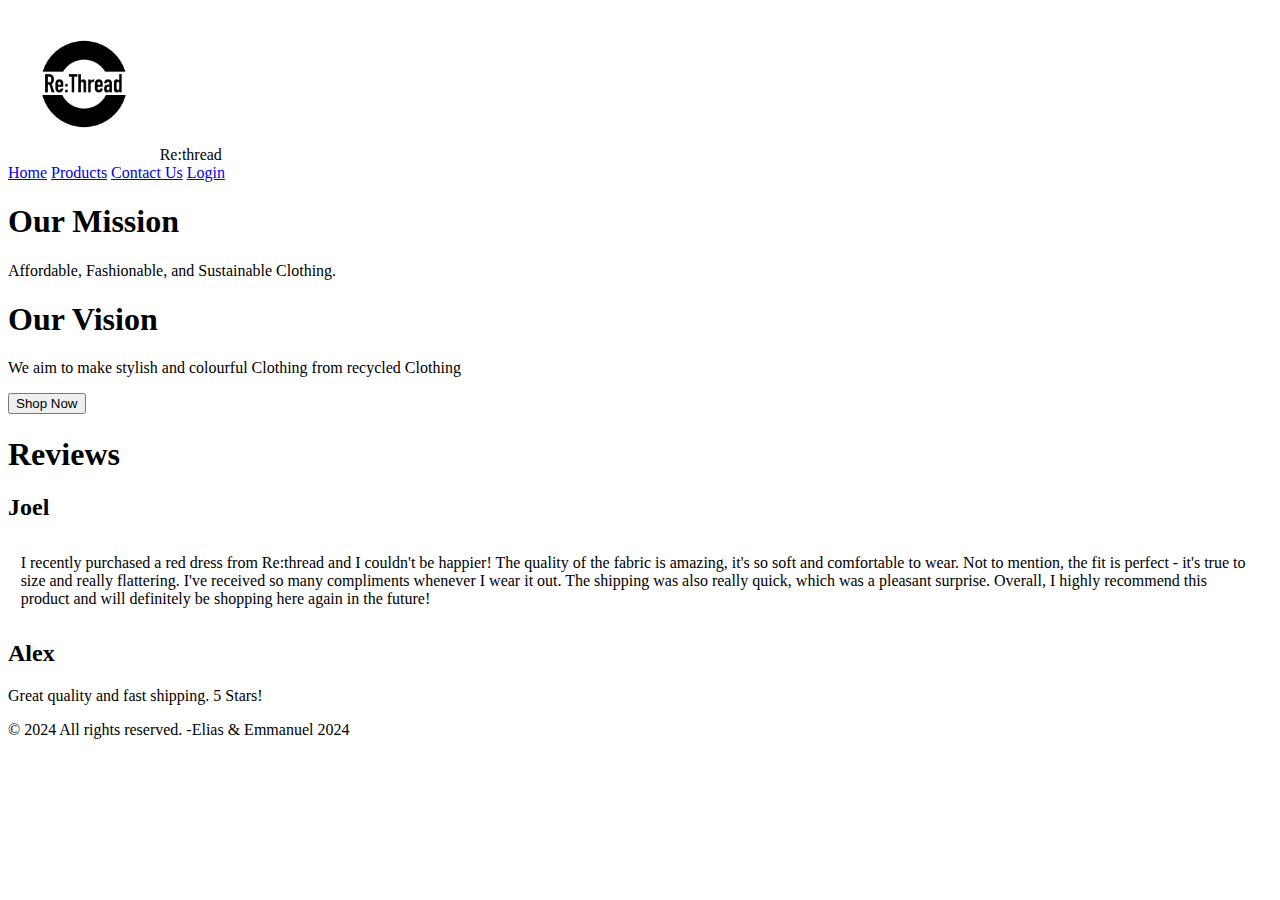
==== index.html @ e44dd3d4 "finished" ====
<!--
=========================================================
Name        : index.html
Assignment  : Assignment 1
Author(s)   : Elias Poitras-Whitecalf (30193066), Emmanuel Idoro(30134292)
Submission  : Febuary 5th, 2024
Description : assignment 1
========-->
<!-- index.html -->
<!DOCTYPE html>
<html lang="en">
<head>
<!-- Add meta tags, title, and link to styles.css here -->
    <link rel="stylesheet" href="style.css">
    <meta name="E-commerce website" content="E-commerce">
    <title>Home Page.</title>
    
</head>
<body>
    <header>
<!-- Logo and website name go here -->
    <div id="logo" ><img width="12%" src="images/Logo.png" alt="Re-thread">Re:thread</div>
    </header>
    <div>
<!-- Navigation links go here -->
    <nav>
<a href="index.html">Home</a>
<a href="products.html">Products</a>
<a href="contact.html">Contact Us</a>
<a href="login.html">Login</a>
</nav>
</div>

<main>

<!-- About Us Section -->
<section class="about-us">
<!-- About Us contents go here -->
<h1 id="mission">Our Mission</h1>
<p>Affordable, Fashionable, and Sustainable Clothing.</p>
<h1 id="vision">Our Vision</h1>
<p>We aim to make <span>stylish</span> and <span>colourful</span> Clothing from recycled Clothing </p>
</section>
<section class="shop-now">
    <!-- Shop Now Button (as a link to the Products page) -->
    <a href="products.html"><button>Shop Now</button></a>
</section>
    <!-- Customer Reviews/Testimonials Section -->
<section class="customer-reviews">
    <!-- Add reviews as needed -->
    <h1>Reviews</h1>
    <h2>Joel</h2>
    <p style="padding: 1%;">I recently purchased a red dress from <span id="website_name">Re:thread</span> and I couldn't be happier! 
        The quality of the fabric is amazing, it's so soft and comfortable to wear.
         Not to mention, the fit is perfect - it's true to size and really flattering.
        I've received so many compliments whenever I wear it out.
        The shipping was also really quick, which was a pleasant surprise.
         Overall, I highly recommend this product and will definitely be shopping here again in the future!</p>
    <h2> Alex</h2>
    <p>Great quality and fast shipping. 5 Stars!</p>
</section>
</main>
<footer>
    <!-- Copyright notice goes here -->
    <p>&copy; 2024 All rights reserved. -Elias & Emmanuel 2024</p>
</footer>
</body>
</html>
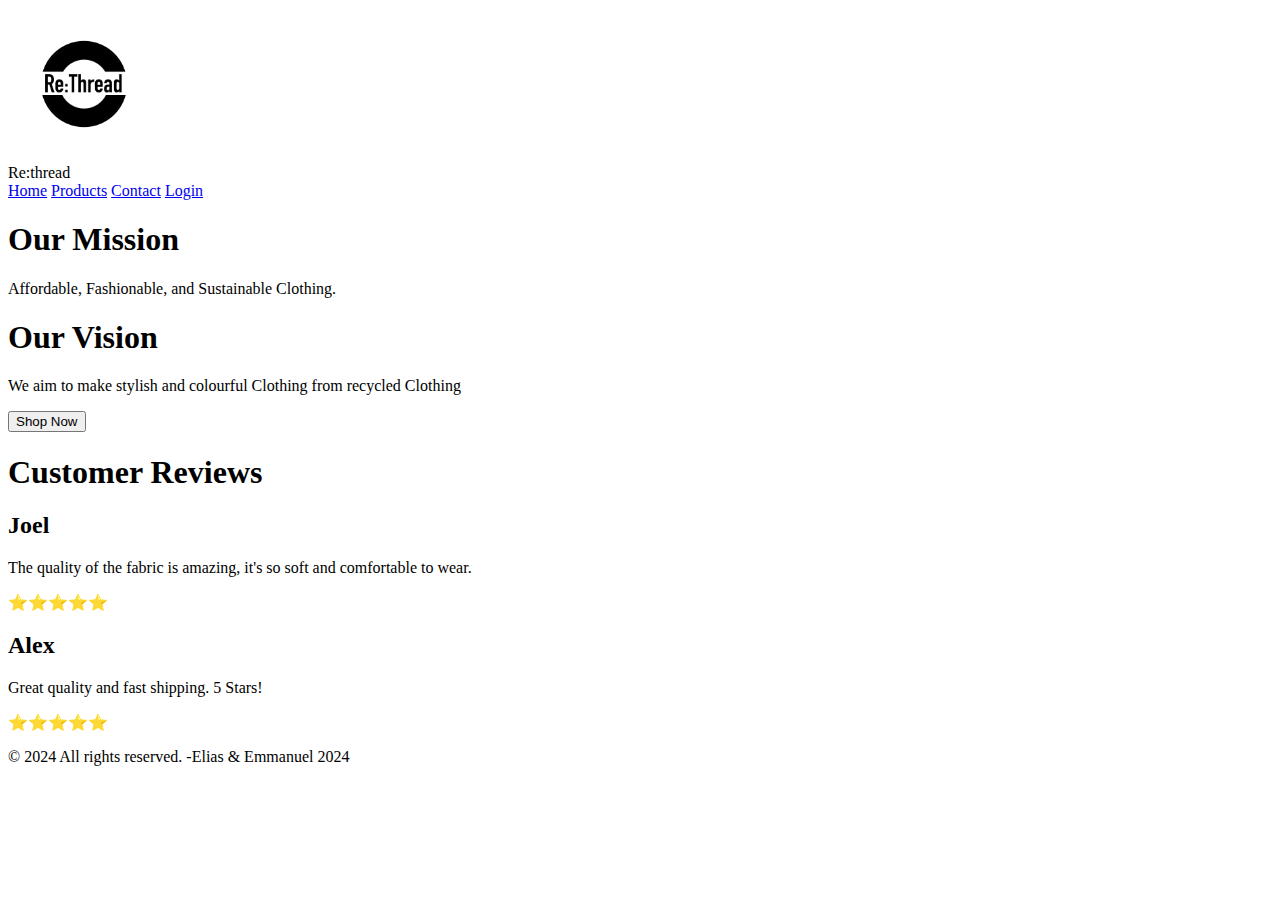
==== commit 8937b4d3: "added css for home and login.Not done yet" ====
--- a/index.html
+++ b/index.html
@@ -11,27 +11,30 @@
 <html lang="en">
 <head>
 <!-- Add meta tags, title, and link to styles.css here -->
-    <link rel="stylesheet" href="style.css">
+    <link rel="stylesheet" href="index.css">
     <meta name="E-commerce website" content="E-commerce">
-    <title>Home Page.</title>
+    <title>Re:thread</title>
     
 </head>
 <body>
-    <header>
+<header>
 <!-- Logo and website name go here -->
-    <div id="logo" ><img width="12%" src="images/Logo.png" alt="Re-thread">Re:thread</div>
+    <div id="logo" ><img width="12%" src="images/Logo.png" alt="Re-thread"></div>
+    <div class="company-name">
+        Re:thread
+    </div>
     </header>
     <div>
-<!-- Navigation links go here -->
-    <nav>
-<a href="index.html">Home</a>
-<a href="products.html">Products</a>
-<a href="contact.html">Contact Us</a>
-<a href="login.html">Login</a>
-</nav>
-</div>
+        <!-- Navigation links go here -->
+        <nav>
+            <a href="index.html" class="nav-link">Home</a>
+            <a href="products.html" class="nav-link">Products</a>
+            <a href="contact.html" class="nav-link">Contact</a>
+            <a href="login.html" class="nav-link">Login</a> 
+        </nav>
+    </div>
 
-<main>
+<main class="index-main">
 
 <!-- About Us Section -->
 <section class="about-us">
@@ -41,24 +44,25 @@
 <h1 id="vision">Our Vision</h1>
 <p>We aim to make <span>stylish</span> and <span>colourful</span> Clothing from recycled Clothing </p>
 </section>
+
 <section class="shop-now">
     <!-- Shop Now Button (as a link to the Products page) -->
     <a href="products.html"><button>Shop Now</button></a>
 </section>
-    <!-- Customer Reviews/Testimonials Section -->
+
+<!-- Customer Reviews/Testimonials Section -->
 <section class="customer-reviews">
     <!-- Add reviews as needed -->
-    <h1>Reviews</h1>
+    <h1>Customer Reviews</h1>
     <h2>Joel</h2>
-    <p style="padding: 1%;">I recently purchased a red dress from <span id="website_name">Re:thread</span> and I couldn't be happier! 
-        The quality of the fabric is amazing, it's so soft and comfortable to wear.
-         Not to mention, the fit is perfect - it's true to size and really flattering.
-        I've received so many compliments whenever I wear it out.
-        The shipping was also really quick, which was a pleasant surprise.
-         Overall, I highly recommend this product and will definitely be shopping here again in the future!</p>
+    <p >The quality of the fabric is amazing, it's so soft and comfortable to wear.</p>
+    <p class="rating">⭐⭐⭐⭐⭐</p>
+
     <h2> Alex</h2>
     <p>Great quality and fast shipping. 5 Stars!</p>
+    <p class="rating">⭐⭐⭐⭐⭐</p>
 </section>
+
 </main>
 <footer>
     <!-- Copyright notice goes here -->
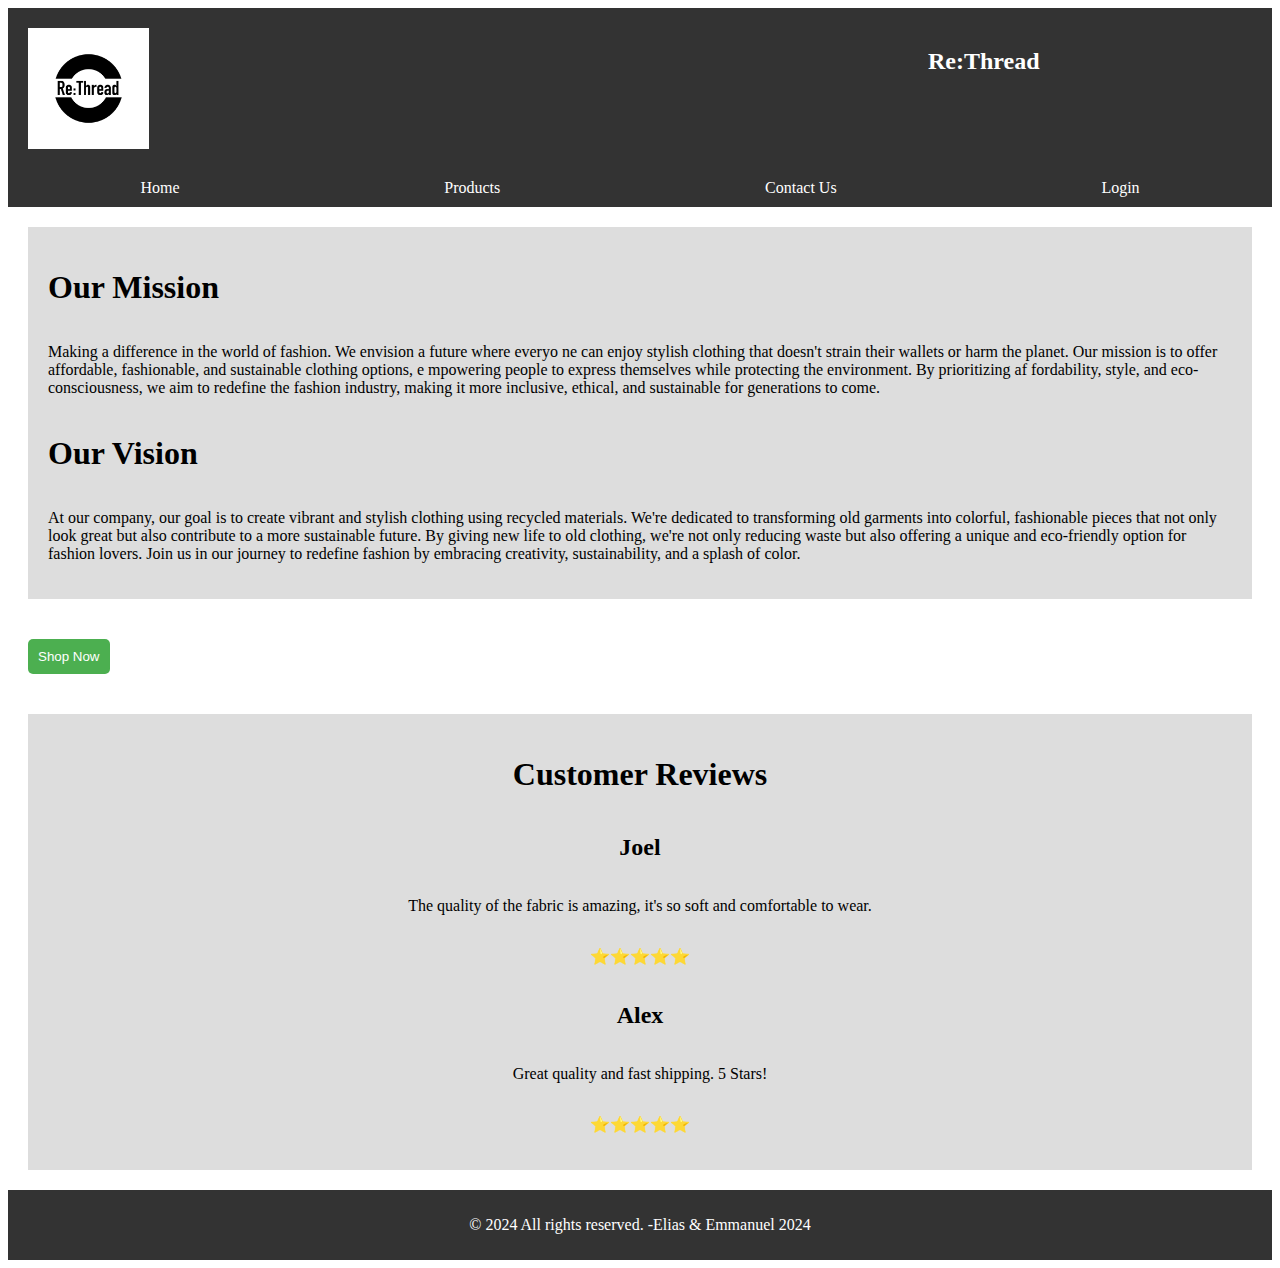
==== commit 4b0fd006: "add more text to vision and mission for styling" ====
--- a/index.html
+++ b/index.html
@@ -11,38 +11,45 @@
 <html lang="en">
 <head>
 <!-- Add meta tags, title, and link to styles.css here -->
-    <link rel="stylesheet" href="index.css">
+    <link rel="stylesheet" href="styles.css">
     <meta name="E-commerce website" content="E-commerce">
     <title>Re:thread</title>
     
 </head>
 <body>
-<header>
-<!-- Logo and website name go here -->
-    <div id="logo" ><img width="12%" src="images/Logo.png" alt="Re-thread"></div>
-    <div class="company-name">
-        Re:thread
-    </div>
-    </header>
-    <div>
-        <!-- Navigation links go here -->
-        <nav>
-            <a href="index.html" class="nav-link">Home</a>
-            <a href="products.html" class="nav-link">Products</a>
-            <a href="contact.html" class="nav-link">Contact</a>
-            <a href="login.html" class="nav-link">Login</a> 
-        </nav>
-    </div>
+<div class="wrapper">
+    <header class="header">
+        <div id="logo">
+            <img width="12%"  src="images/Logo.png" alt="logo"class="logo" >
+            <h2 class="brand-name">Re:Thread</h2>
+        </div>
+    </header> 
+    <nav class="nav">
+        <a href="index.html">Home</a> 
+        <a href="products.html">Products</a>
+        <a href="contact.html">Contact Us</a>
+        <a href="login.html">Login</a>
+    </nav>
+</div>
 
-<main class="index-main">
+<main class="main">
 
 <!-- About Us Section -->
 <section class="about-us">
 <!-- About Us contents go here -->
 <h1 id="mission">Our Mission</h1>
-<p>Affordable, Fashionable, and Sustainable Clothing.</p>
+<p>Making a difference in the world of fashion. We envision a future where everyo
+    ne can enjoy stylish clothing that doesn't strain their wallets or harm the planet. 
+    Our mission is to offer affordable, fashionable, and sustainable clothing options, e
+    mpowering people to express themselves while protecting the environment. By prioritizing af
+    fordability, style, and eco-consciousness, we aim to redefine the fashion industry,
+     making it more inclusive, ethical, and sustainable for generations to come.</p>
 <h1 id="vision">Our Vision</h1>
-<p>We aim to make <span>stylish</span> and <span>colourful</span> Clothing from recycled Clothing </p>
+<p>At our company, our goal is to create vibrant and stylish clothing using recycled materials. 
+    We're dedicated to transforming old garments into colorful, fashionable pieces that not only look great
+     but also contribute to a more sustainable future. By giving new life to old clothing,
+      we're not only reducing waste but also offering a unique and eco-friendly option for fashion lovers.
+     Join us in our journey to redefine fashion by embracing creativity, sustainability, and a splash of color. </p>
 </section>
 
 <section class="shop-now">
--- a/styles.css
+++ b/styles.css
@@ -0,0 +1,162 @@
+.wrapper{
+    display: flex;
+    flex-wrap: wrap;
+}
+.header{
+    background-color: #333; 
+    padding: 20px;
+    margin: 0;
+    width: 100%;
+    display: flex;
+    justify-content: space-between; 
+    color: white;
+}
+.logo{
+    display: flex;
+    float: left;
+}
+.brand-name{
+    display: flex;
+    float: right;
+}
+.nav{
+    display: flex;
+    justify-content: space-around; 
+    width: 100%;
+    background-color: #333;   
+}
+
+.nav a{
+    color: white; 
+    text-decoration: none;
+    padding: 10px 20px;  
+}
+/* index styling start */
+.about-us{
+    display: flex;
+    flex-wrap: wrap;
+    padding: 20px;
+    margin: 20px;
+    background-color: #ddd;
+    align-items: center;
+}
+
+
+/* Shop Now button styling */
+.shop-now button {
+    background-color: #4CAF50; 
+    padding: 10px;
+    border-radius: 5px; 
+    margin: 20px;
+    border: none;
+    color: white; 
+    cursor: pointer; 
+}
+
+/* Customer Review Section styling */
+.customer-reviews {
+    display: flex;
+    flex-direction: column;
+    align-items: center;
+    background-color: #ddd; 
+    padding: 20px;
+    margin: 20px; 
+}
+
+
+
+/* index styling end  */
+#product{
+    width: calc(50% - 40px); 
+    background-color: #f9f9f9;
+    justify-content: center;
+    padding: 20px;
+    margin: 20px;
+    border-radius: 10px;
+    box-sizing: border-box; 
+}
+
+#imgid{
+    border-radius: 8px;
+    margin-bottom: 10px;
+}
+
+#price{
+    color: #007BFF;
+    text-align: center;
+}
+#add_to_cart{
+    text-align: center;
+}
+/* login styles start  */
+.login-main {
+    display: flex;
+    justify-content: center;
+    align-items: center; 
+
+}
+
+.login-form {
+    background-color: #ddd; 
+    padding: 20px;
+    margin: 20px;
+    border-radius: 10px; 
+    display: flex;
+    flex-direction: column;
+    align-items: center;
+    width: 100%;
+}
+
+/* Styling for form inputs and labels */
+.login-form label {
+    margin: 10px; 
+    display: block; 
+}
+
+#form-field input {
+    background-color: #fff; 
+    padding: 10px;
+    margin: 10px;
+    border-radius: 5px; 
+}
+/* Styling for the login button */
+.login-btn {
+    background-color: #4CAF50;
+    color: white;
+    padding: 10px;
+    margin: 10px;
+    border: none;
+    border-radius: 5px;
+    cursor: pointer;
+    opacity: 0.5;
+}
+
+.login-btn:hover {
+    background-color: #45a049;
+    opacity: 1;
+}
+
+.signup-link {
+    color: #007bff;
+    text-decoration: none;
+    margin: 10px;
+}
+
+.signup-link:hover {
+    text-decoration: underline;
+    color: #007bff;
+}
+
+/* login styles end  */
+
+/* footer styling start */
+footer {
+    background-color: #333; 
+    padding: 10px;
+    margin: 0;
+    color: white; 
+    text-align: center;
+}
+
+
+/* footer style end  */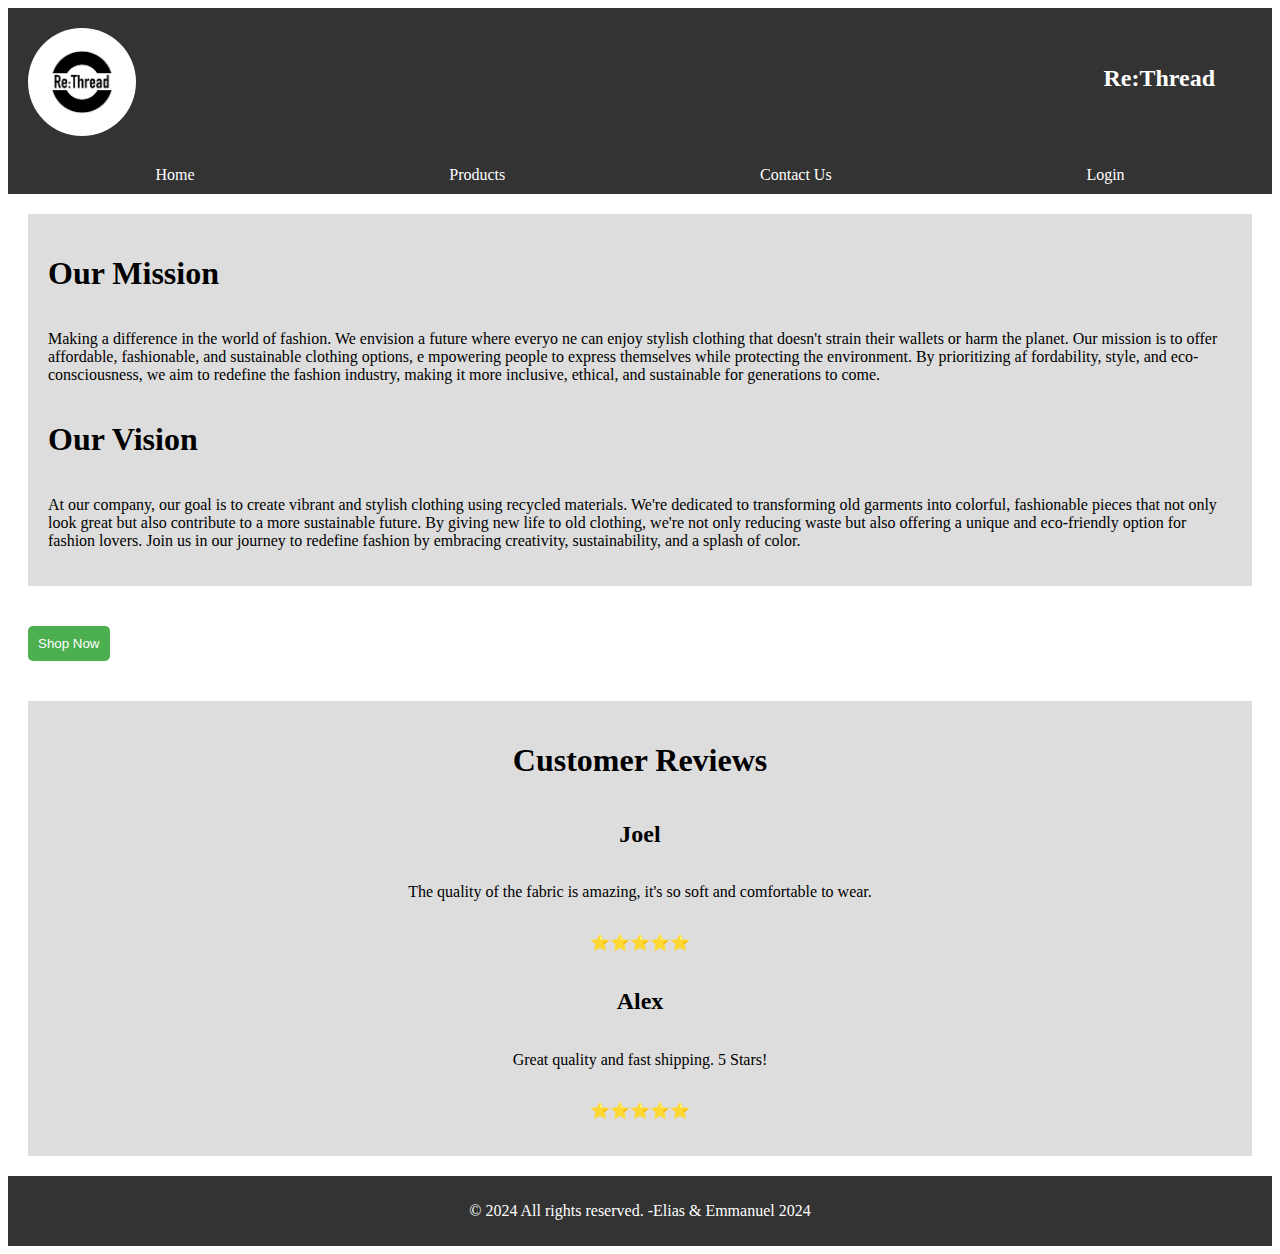
==== commit cc89172e: "un-commemt main and removed main from index" ====
--- a/index.html
+++ b/index.html
@@ -32,7 +32,7 @@
     </nav>
 </div>
 
-<main class="main">
+<main>
 
 <!-- About Us Section -->
 <section class="about-us">
--- a/styles.css
+++ b/styles.css
@@ -8,29 +8,46 @@
     margin: 0;
     width: 100%;
     display: flex;
-    justify-content: space-between; 
-    color: white;
+    color: white;
+}
+.footer{
+    background-color: #333;
+    color: white;
+    width: 100%;
+    text-align: center;
 }
 .logo{
     display: flex;
     float: left;
+    border-radius: 100px;
 }
 .brand-name{
-    display: flex;
-    float: right;
+    position: absolute; 
+    top: 0; 
+    right: 0; 
+    margin: 65px; 
 }
 .nav{
     display: flex;
     justify-content: space-around; 
     width: 100%;
-    background-color: #333;   
+    background-color: #333; 
+    padding: 10px 20px; 
 }
 
 .nav a{
     color: white; 
-    text-decoration: none;
-    padding: 10px 20px;  
-}
+    text-decoration: none; 
+}
+.main{
+    display: flex;
+    flex-wrap: wrap;
+    padding: 20px;
+    margin: 20px;
+    background-color: #ddd;
+    align-items: center;
+}
+
 /* index styling start */
 .about-us{
     display: flex;
@@ -66,14 +83,80 @@
 
 
 /* index styling end  */
+
+/* login styles start  */
+.login-main {
+    display: flex;
+    justify-content: center;
+    align-items: center; 
+
+}
+
+.login-form {
+    background-color: #ddd; 
+    padding: 20px;
+    margin: 20px;
+    border-radius: 10px; 
+    display: flex;
+    flex-direction: column;
+    align-items: center;
+    width: 100%;
+}
+
+/* Styling for form inputs and labels */
+.login-form label {
+    margin: 10px; 
+    display: block; 
+}
+
+#form-field input {
+    background-color: #fff; 
+    padding: 10px;
+    margin: 10px;
+    border-radius: 5px; 
+}
+/* Styling for the login button */
+.login-btn {
+    background-color: #4CAF50;
+    color: white;
+    padding: 10px;
+    margin: 10px;
+    border: none;
+    border-radius: 5px;
+    cursor: pointer;
+    opacity: 0.5;
+}
+
+.login-btn:hover {
+    background-color: #45a049;
+    opacity: 1;
+}
+
+.signup-link {
+    color: #007bff;
+    text-decoration: none;
+    margin: 10px;
+}
+
+.signup-link:hover {
+    text-decoration: underline;
+    color: #007bff;
+}
+
+/* login styles end  */
 #product{
     width: calc(50% - 40px); 
     background-color: #f9f9f9;
     justify-content: center;
+    text-align: center;
     padding: 20px;
     margin: 20px;
     border-radius: 10px;
     box-sizing: border-box; 
+    font: bold;
+}
+#product:hover{
+    background-color: white;
 }
 
 #imgid{
@@ -83,44 +166,10 @@
 
 #price{
     color: #007BFF;
-    text-align: center;
-}
-#add_to_cart{
-    text-align: center;
-}
-/* login styles start  */
-.login-main {
-    display: flex;
-    justify-content: center;
-    align-items: center; 
-
-}
-
-.login-form {
-    background-color: #ddd; 
-    padding: 20px;
-    margin: 20px;
-    border-radius: 10px; 
-    display: flex;
-    flex-direction: column;
-    align-items: center;
-    width: 100%;
-}
-
-/* Styling for form inputs and labels */
-.login-form label {
-    margin: 10px; 
-    display: block; 
-}
-
-#form-field input {
-    background-color: #fff; 
-    padding: 10px;
-    margin: 10px;
-    border-radius: 5px; 
-}
-/* Styling for the login button */
-.login-btn {
+    font: bolder;
+    text-align: center;
+}
+button {
     background-color: #4CAF50;
     color: white;
     padding: 10px;
@@ -128,27 +177,26 @@
     border: none;
     border-radius: 5px;
     cursor: pointer;
-    opacity: 0.5;
-}
-
-.login-btn:hover {
+}
+
+button:hover {
     background-color: #45a049;
     opacity: 1;
 }
-
-.signup-link {
-    color: #007bff;
-    text-decoration: none;
-    margin: 10px;
-}
-
-.signup-link:hover {
-    text-decoration: underline;
-    color: #007bff;
-}
-
-/* login styles end  */
-
+#contact-page{
+    border-radius: 10px;
+    width: 100%;
+}
+.contact-method{
+    width: 100%;
+    padding: 0px;
+    margin: 0px;
+    border-radius: 10px;
+}
+
+#link:hover{
+    color: #007BFF;
+}
 /* footer styling start */
 footer {
     background-color: #333; 
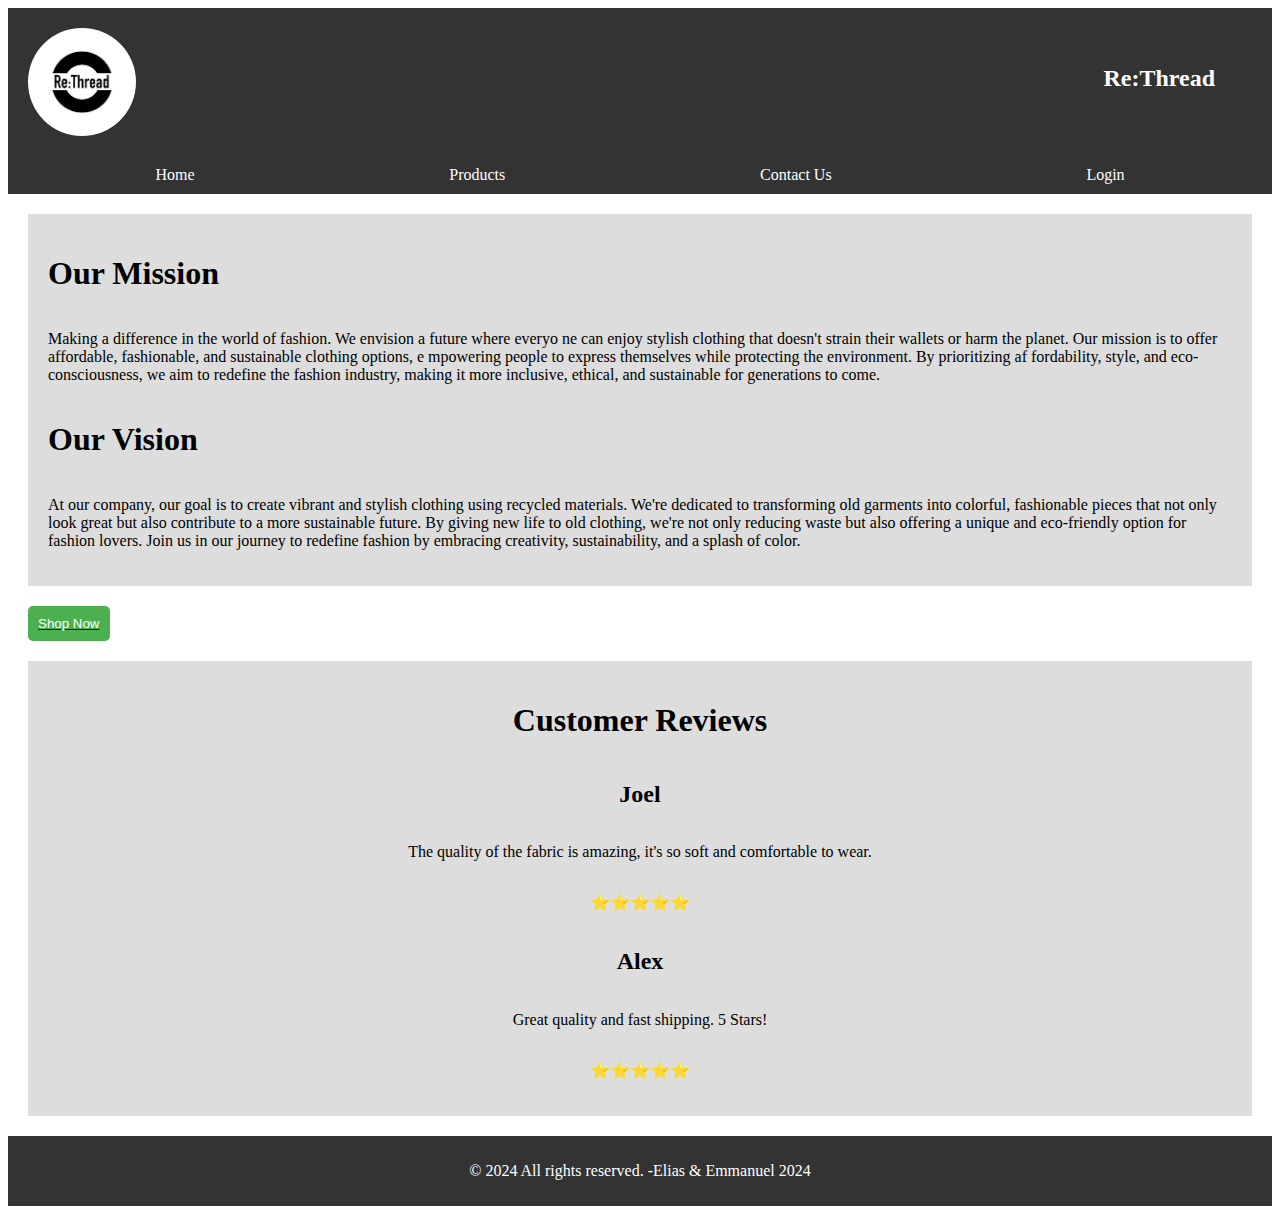
==== commit 12743631: "edit date and assignment number" ====
--- a/index.html
+++ b/index.html
@@ -1,10 +1,10 @@
 <!--
 =========================================================
 Name        : index.html
-Assignment  : Assignment 1
-Author(s)   : Elias Poitras-Whitecalf (30193066), Emmanuel Idoro(30134292)
-Submission  : Febuary 5th, 2024
-Description : assignment 1
+Assignment  : Assignment 3
+Author(s)   : Elias Poitras-Whitecalf (30193066), Emmanuel Idoro(30134292), Moyosore Ogunjobi (30156210)
+Submission  : March 11th, 2024
+Description : assignment 3
 ========-->
 <!-- index.html -->
 <!DOCTYPE html>
--- a/styles.css
+++ b/styles.css
@@ -46,6 +46,7 @@
     margin: 20px;
     background-color: #ddd;
     align-items: center;
+    margin-bottom: 0;
 }
 
 /* index styling start */
@@ -61,6 +62,7 @@
 
 /* Shop Now button styling */
 .shop-now button {
+    display: flex;
     background-color: #4CAF50; 
     padding: 10px;
     border-radius: 5px; 
@@ -75,6 +77,7 @@
     display: flex;
     flex-direction: column;
     align-items: center;
+    justify-content: center;
     background-color: #ddd; 
     padding: 20px;
     margin: 20px; 
@@ -177,6 +180,7 @@
     border: none;
     border-radius: 5px;
     cursor: pointer;
+
 }
 
 button:hover {
@@ -197,6 +201,26 @@
 #link:hover{
     color: #007BFF;
 }
+#cart{
+    width: 100%;
+    margin-top: 0;
+    margin-bottom: 0;
+    justify-content: center;
+    font-size: 25px;
+}
+.cart-items{
+    display: flex;
+    align-items: center;
+    justify-content: space-;
+}
+#cart-contents{
+    width: 100%;
+    text-align: center;
+}
+#remove-button:hover{
+    background-color: #ff0000;
+
+}
 /* footer styling start */
 footer {
     background-color: #333; 
@@ -207,4 +231,4 @@
 }
 
 
-/* footer style end  */+/* footer style end  */
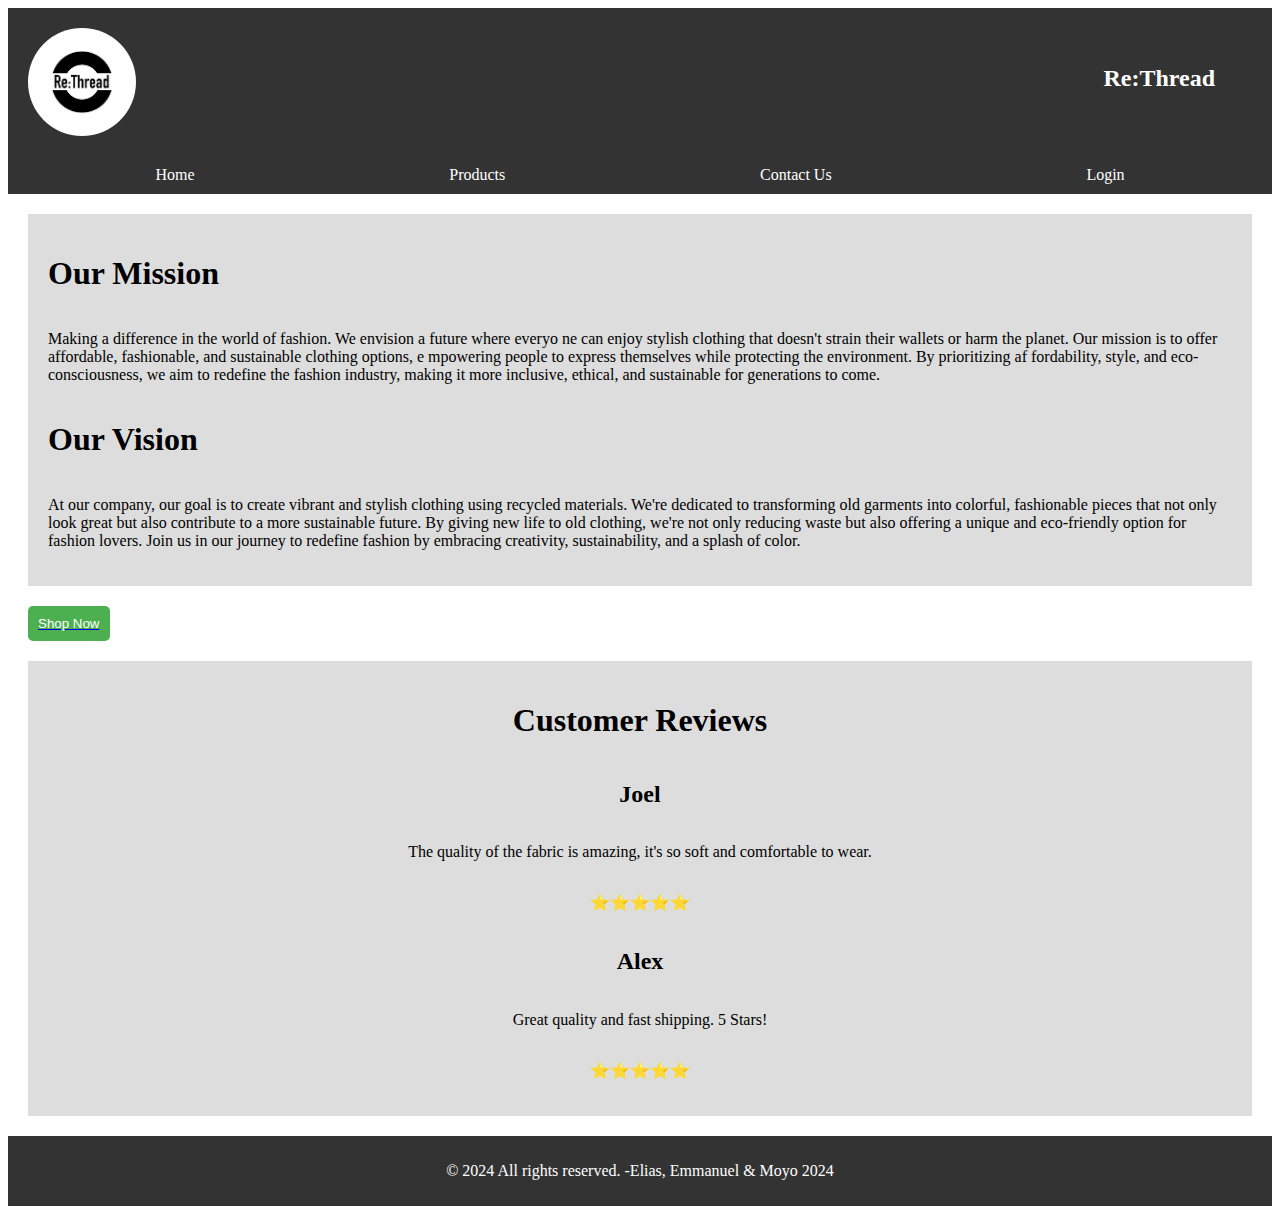
==== commit 83912db7: "updated footer so all 3 of us in it" ====
--- a/index.html
+++ b/index.html
@@ -73,7 +73,7 @@
 </main>
 <footer>
     <!-- Copyright notice goes here -->
-    <p>&copy; 2024 All rights reserved. -Elias & Emmanuel 2024</p>
+    <p>&copy; 2024 All rights reserved. -Elias, Emmanuel & Moyo 2024</p>
 </footer>
 </body>
 </html>
--- a/styles.css
+++ b/styles.css
@@ -208,14 +208,33 @@
     justify-content: center;
     font-size: 25px;
 }
-.cart-items{
-    display: flex;
-    align-items: center;
-    justify-content: space-;
+.cart-item{
+    display: flex;
+    align-items: center;
+    flex-direction: column;
+    
 }
 #cart-contents{
     width: 100%;
     text-align: center;
+    justify-content: center;
+}
+.product {
+    margin-bottom: 20px; 
+}
+
+.product-details {
+    display: flex;
+    align-items: center;
+    justify-content: space-between;
+}
+
+.product-name {
+    margin-bottom: 5px; 
+}
+
+.price {
+    margin-right: 10px; 
 }
 #remove-button:hover{
     background-color: #ff0000;
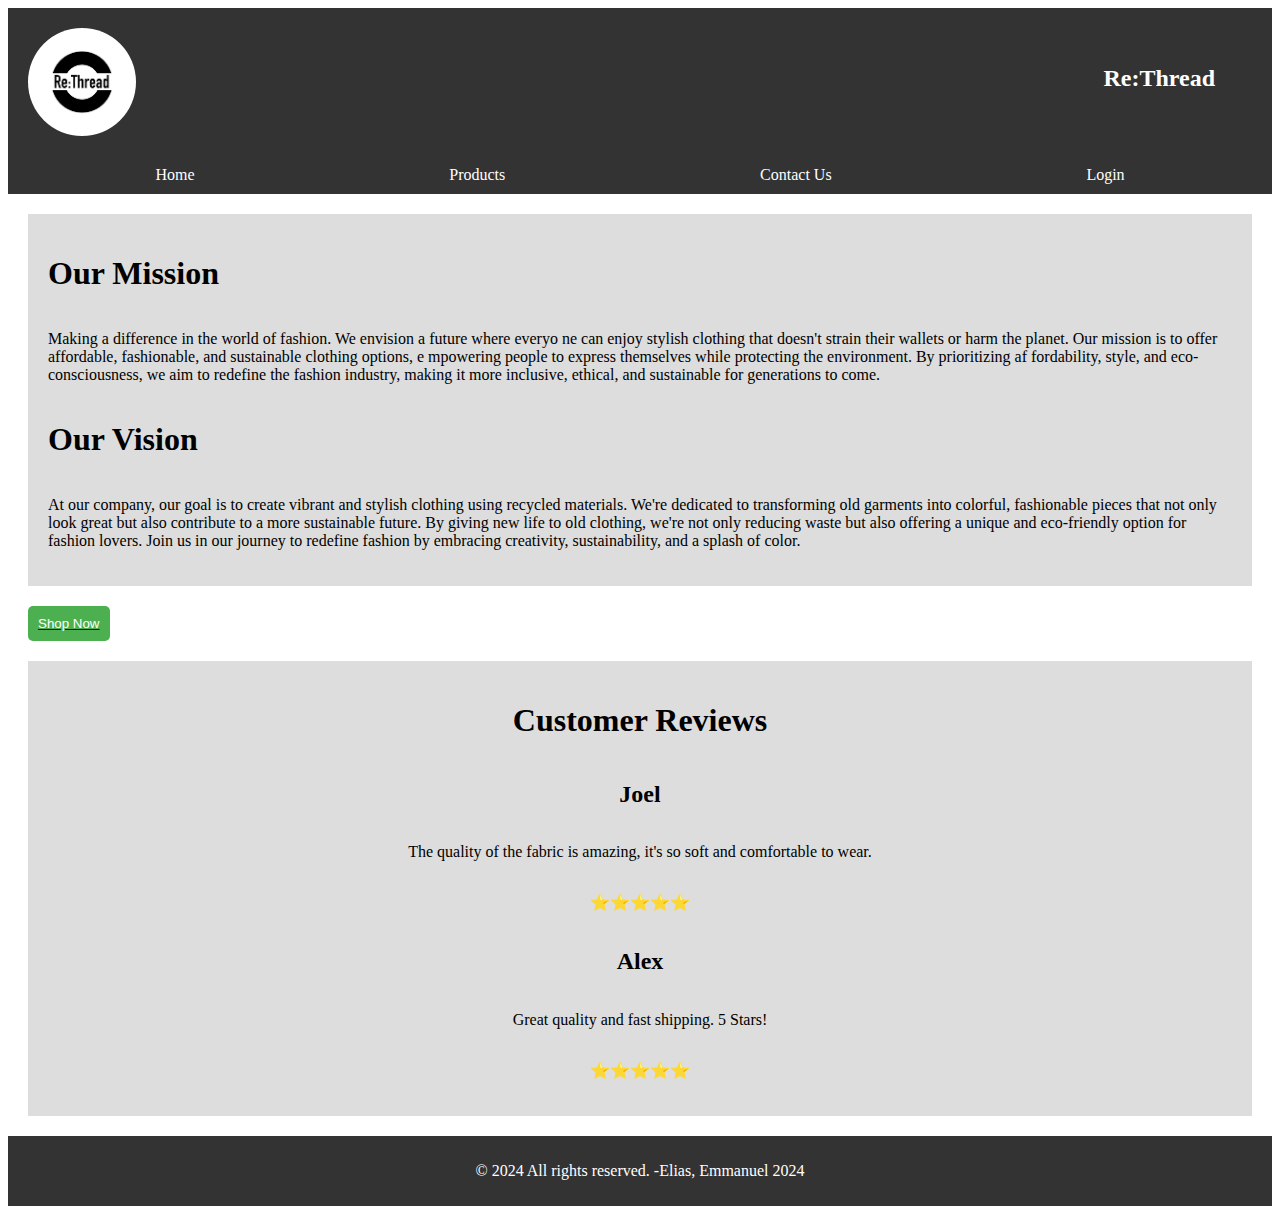
==== commit 0b4406d6: "Update index.html" ====
--- a/index.html
+++ b/index.html
@@ -2,7 +2,7 @@
 =========================================================
 Name        : index.html
 Assignment  : Assignment 3
-Author(s)   : Elias Poitras-Whitecalf (30193066), Emmanuel Idoro(30134292), Moyosore Ogunjobi (30156210)
+Author(s)   : Elias Poitras-Whitecalf (30193066), Emmanuel Idoro(30134292)
 Submission  : March 11th, 2024
 Description : assignment 3
 ========-->
@@ -73,7 +73,7 @@
 </main>
 <footer>
     <!-- Copyright notice goes here -->
-    <p>&copy; 2024 All rights reserved. -Elias, Emmanuel & Moyo 2024</p>
+    <p>&copy; 2024 All rights reserved. -Elias, Emmanuel  2024</p>
 </footer>
 </body>
 </html>
